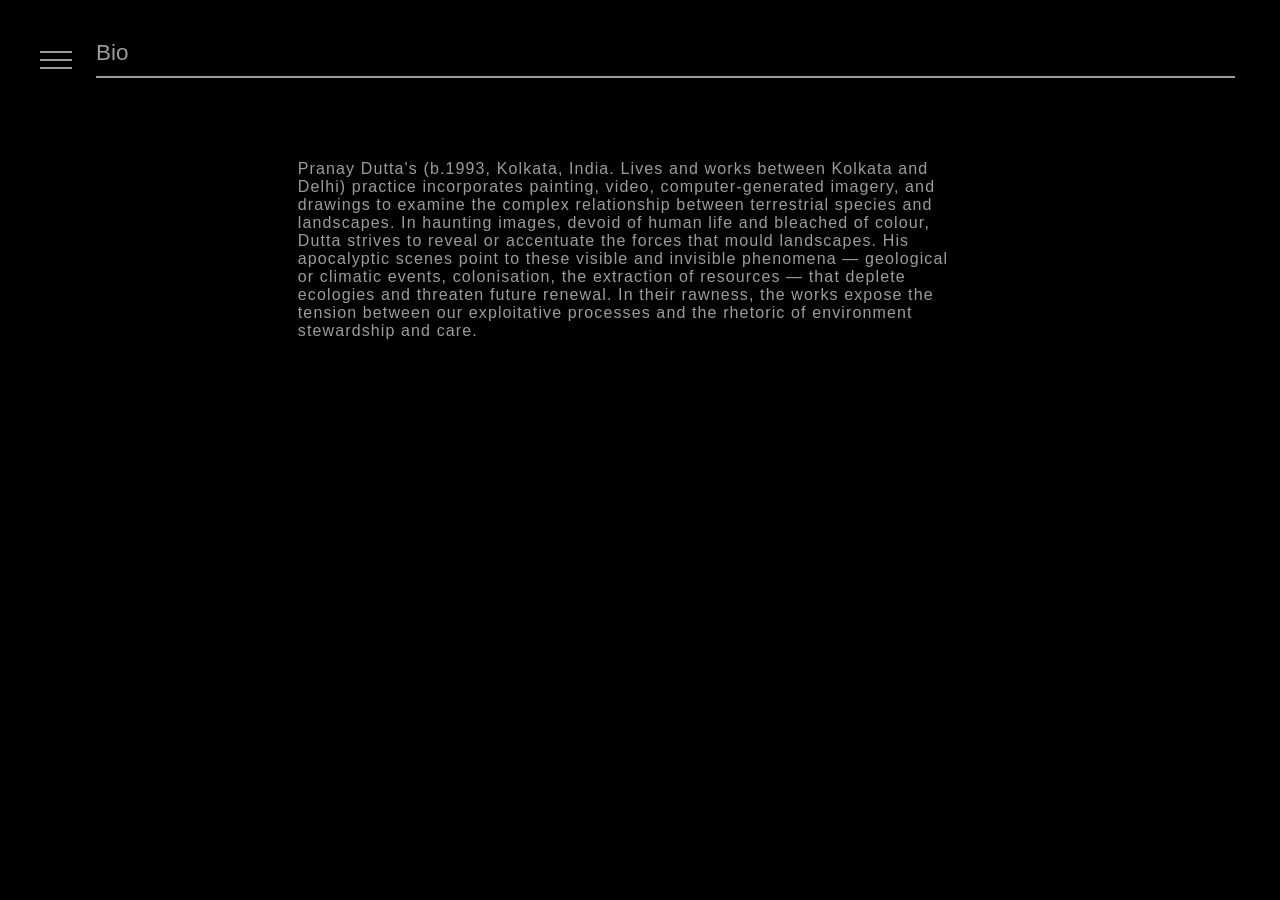
==== about/bio/index.html @ f572932f "lowercase" ====
<!DOCTYPE html>
<html lang="en">

<head>
    <meta charset="UTF-8" />
    <title>Bio - Pranay Dutta</title>
    <link rel="stylesheet" href="style.css" />
    <link rel="preload" as="image" href="../BG2.jpg">
    <meta name="viewport" content="width=device-width, initial-scale=1.0" />
    <script src="about.js" defer></script>
</head>

<body>
    <div class="bgLayer"></div>
    <div class="aboutWrapper">
        <!-- LEFT SIDE -->
        <div class="topBar" aria-hidden="true"></div>
        <button id="hamburgerToggle" class="hamburgerToggleFixed" aria-label="Toggle menu">
            <span></span><span></span><span></span>
        </button>
        <header class="pageTitleBar">
            <h1 class="pageTitle" id="pageTitle">Bio</h1>
            <div class="pageTitleSeparator"></div>
        </header>


        <!-- LEFT SIDE -->
        <div class="leftPanelBg" aria-hidden="true"></div>
        <aside class="aboutLeft closed">
            <a id="homeIcon" class="homeIcon" href="../../" aria-label="Home" hidden>
                <svg class="homeIconSVG" xmlns="http://www.w3.org/2000/svg" viewBox="0 0 24 24" fill="none"
                    stroke="currentColor" stroke-linecap="round" stroke-linejoin="round" aria-hidden="true" focusable="false">
                    <!-- House outline -->
                    <path
                        d="M4.5 10.5L12 4.25L19.5 10.5V19.25A2.25 2.25 0 0 1 17.25 21.5H6.75A2.25 2.25 0 0 1 4.5 19.25V10.5Z" />
                    <!-- Door (rounded top) -->
                    <path d="M10 21.5V15.9C10 14.55 10.9 13.75 12 13.75C13.1 13.75 14 14.55 14 15.9V21.5" />
                </svg>
            </a>
            <!-- About list -->
            <div class="navBlock">
                <a href="#" class="navLink is-active">Bio</a>
                <a href="../cv/" class="navLink">CV</a>
                <a href="../links/" class="navLink">Links</a>
                <a href="../contact/" class="navLink">Contact</a>
            </div>
        
            <!-- Category list -->        
        </aside>
        
        
        <aside class="aboutRight">
            <!-- Items list -->
            <div class="itemsBlock">
                    <p class="BioText">Pranay Dutta's (b.1993, Kolkata, India. Lives and works between Kolkata and Delhi) practice
                        incorporates painting, video, computer-generated imagery, and drawings to examine the complex
                        relationship between terrestrial species and landscapes. In haunting images, devoid of human life
                        and bleached of colour, Dutta strives to reveal or accentuate the forces that mould landscapes. His
                        apocalyptic scenes point to these visible and invisible phenomena — geological or climatic events,
                        colonisation, the extraction of resources — that deplete ecologies and threaten future renewal. In
                        their rawness, the works expose the tension between our exploitative processes and the rhetoric of
                        environment stewardship and care.</p>
            </div>
        </aside>
    </div>
</body>

</html>
---- about/bio/style.css ----
@font-face {
  font-family: 'Neris';
  src: url('../../fonts/Neris-Thin.otf') format('opentype');
  font-weight: 100;
  font-style: normal;
}

@font-face {
  font-family: 'Neris';
  src: url('../../fonts/Neris-ThinItalic.otf') format('opentype');
  font-weight: 100;
  font-style: italic;
}

@font-face {
  font-family: 'Neris';
  src: url('../../fonts/Neris-Light.otf') format('opentype');
  font-weight: 300;
  font-style: normal;
}

@font-face {
  font-family: 'Neris';
  src: url('../../fonts/Neris-LightItalic.otf') format('opentype');
  font-weight: 300;
  font-style: italic;
}

:root {
  --bg-url: url("../../BG3LOWRES.jpg");
}

*,
*::before,
*::after {
  box-sizing: border-box;
  margin: 0;
  padding: 0;
}

html {
  scrollbar-gutter: stable
}

html,
body {
  height: 100%;
}

body {
  color: #9c9c9c;
  background: #000;
  font-family: 'Neris', sans-serif;
}


.bgLayer{
  position: fixed;
  top: 0;
  left: 0;
  width: 100vw;
  height: 100vh;
  height: 100lvh;
  z-index: -1;
  pointer-events: none;
  background-image: var(--bg-url);
  background-size: cover;
  background-position: center;
  background-repeat: no-repeat;
}

.aboutWrapperwrapper {
  position: relative;
  min-height: 100vh;
  display: flex;
}


.topBar {
  position: fixed;
  top: 0;
  left: 0;
  width: 100%;
  z-index: 50;
  pointer-events: none;
  overflow: hidden;
  clip-path: inset(0);
  --panel-h: 80px;
  --fade-extend: 100px;

  /* total height = solid + fade */
  height: calc(var(--panel-h) + var(--fade-extend));

  -webkit-mask-image: linear-gradient(to bottom,
      rgba(0, 0, 0, 1) 0,
      rgba(0, 0, 0, 1) var(--panel-h),
      rgba(0, 0, 0, 0) calc(var(--panel-h) + var(--fade-extend)));
  mask-image: linear-gradient(to bottom,
      rgba(0, 0, 0, 1) 0,
      rgba(0, 0, 0, 1) var(--panel-h),
      rgba(0, 0, 0, 0) calc(var(--panel-h) + var(--fade-extend)));
}

.topBar::before {
  content: "";
  position: fixed;
  top: 0;
  left: 0;
  width: 100vw;
  height: 100lvh;

  background-image: var(--bg-url);
  background-size: cover;
  background-position: center;
  background-repeat: no-repeat;
}

.pageTitleBar {
  position: fixed;
  top: 2.5rem;
  z-index: 60;
  padding: 0 2.8rem 1.4rem 6rem;
  background: transparent;
  width: 100%;
}


/* Fixed hamburger and title outside panel */
.hamburgerToggleFixed {
  position: fixed;
  top: 3rem;
  left: 2.5rem;
  z-index: 110;
  display: flex;
  flex-direction: column;
  justify-content: space-around;
  width: 2rem;
  height: 1.5rem;
  background: none;
  border: none;
  cursor: pointer;
  padding: 0;
  color: #9c9c9c;
  transition: color 0.2s ease;
}

.hamburgerToggleFixed span {
  display: block;
  height: 2px;
  width: 100%;
  background: currentColor;
  transition: all 0.3s ease;
  transform-origin: center;
}

.hamburgerToggleFixed:hover {
  color: #c3ff4a;
}

.hamburgerToggleFixed.open span:nth-child(1) {
  transform: rotate(45deg) translate(5px, 5px);
}

.hamburgerToggleFixed.open span:nth-child(2) {
  opacity: 0;
}

.hamburgerToggleFixed.open span:nth-child(3) {
  transform: rotate(-45deg) translate(7px, -6px);
}

.pageTitle {
  font-weight: 300;
  font-size: 1.4rem;
}

.pageTitleSeparator {
  width: 100%;
  background-color: #9c9c9c;
  height: 2px;
  margin-top: 10px;
}



.leftPanelBg{
  position: fixed;
  top: 0;
  left: 0;
  height: 100lvh;
  z-index: 90;
  opacity: 0;
  transition: opacity 0.5s ease;
  --panel-w: 600px;
  --fade-extend: 220px;
  width: calc(var(--panel-w) + var(--fade-extend));
  overflow: hidden;
  pointer-events: none;
  clip-path: inset(0);

  -webkit-mask-image: linear-gradient(to right,
    rgba(0,0,0,1) 0,
    rgba(0,0,0,1) calc(100% - var(--fade-extend)),
    rgba(0,0,0,0) 100%);
  mask-image: linear-gradient(to right,
    rgba(0,0,0,1) 0,
    rgba(0,0,0,1) calc(100% - var(--fade-extend)),
    rgba(0,0,0,0) 100%);
}


.leftPanelBg::before{
  content:"";
  position: fixed;        /* key change: fixed + full viewport */
  top: 0;
  left: 0;
  width: 100vw;
  height: 100lvh;
  background-image: var(--bg-url);
  background-size: cover;
  background-position: center;
  background-repeat: no-repeat;
}

.leftPanelBg.is-visible {
  opacity: 1;
}

.homeIcon {
  position: fixed;
  top: 2.3rem;
  left: 5rem;
  width: 1.5rem;
  height: 1.5rem;
  color: #9c9c9c;
  background: none;
  border: none;
  padding: 0;
  cursor: pointer;
  z-index: 110;
}

.homeIcon:hover {
  color: #c3ff4a;
}

.homeIconSVG {
  height: 40px;
  width: 40px;
  stroke-width: 1.25;
}


.aboutLeft {
  transition: transform 0.3s cubic-bezier(0.25, 0.46, 0.45, 0.94);
  position: fixed;
  /* Changed from sticky for overlay */
  left: 0;
  top: 0;
  z-index: 100;
  min-width: 26%;
  height: 100vh;
  width: max-content;
  /* grow to the longest line */
  max-width: 100vw;
  /* but never exceed the viewport */
  min-width: 230px;
  padding: 6rem 2.5rem 2.8rem;
  display: flex;
  flex-direction: column;
}


.aboutLeft.closed {
  transform: translateX(-100%);
}


.navBlock {
  display: flex;
  flex-direction: column;
  gap: 0.6rem;
  margin-top: 2rem;
}

.navLink {
  display: block;
  font-weight: 100;
  font-size: 1.0rem;
  color: #9c9c9c;
  text-decoration: none;
  transition: color 0.2s ease;
  letter-spacing: 0.07em;
  white-space: nowrap;
  max-width: 100%;
}

.navLink:hover {
  color: #c3ff4a;
  ;
}

.navLink.is-active {
  color: #c3ff4a;
}



.aboutRight {
  align-items: center;
  position: relative;
  width: 100%;
  margin-left: 0;
  z-index: 2;
  flex: 1;
  padding: 8rem 0 2.8rem 0;
  display: flex;
  flex-direction: column;
  opacity: 1;
  transition: opacity 500ms ease;
  /* soft fade */
}


.aboutRight.is-fading {
  opacity: 0;
}


.itemsBlock {
  flex: 1;
  padding: 2rem 2.8rem 0;
  display: flex;
  flex-direction: column;
  gap: 2.5rem;
  width: 60%;
}

/*===== LIST =====*/


.BioText {
  display: block;
  font-weight: 100;
  font-size: 1.0rem;
  color: #9c9c9c;
  text-decoration: none;
  transition: color 0.2s ease;
  letter-spacing: 0.07em;
}

@media (max-width: 900px) {
  .itemsBlock {
    width:100%;
  }

}
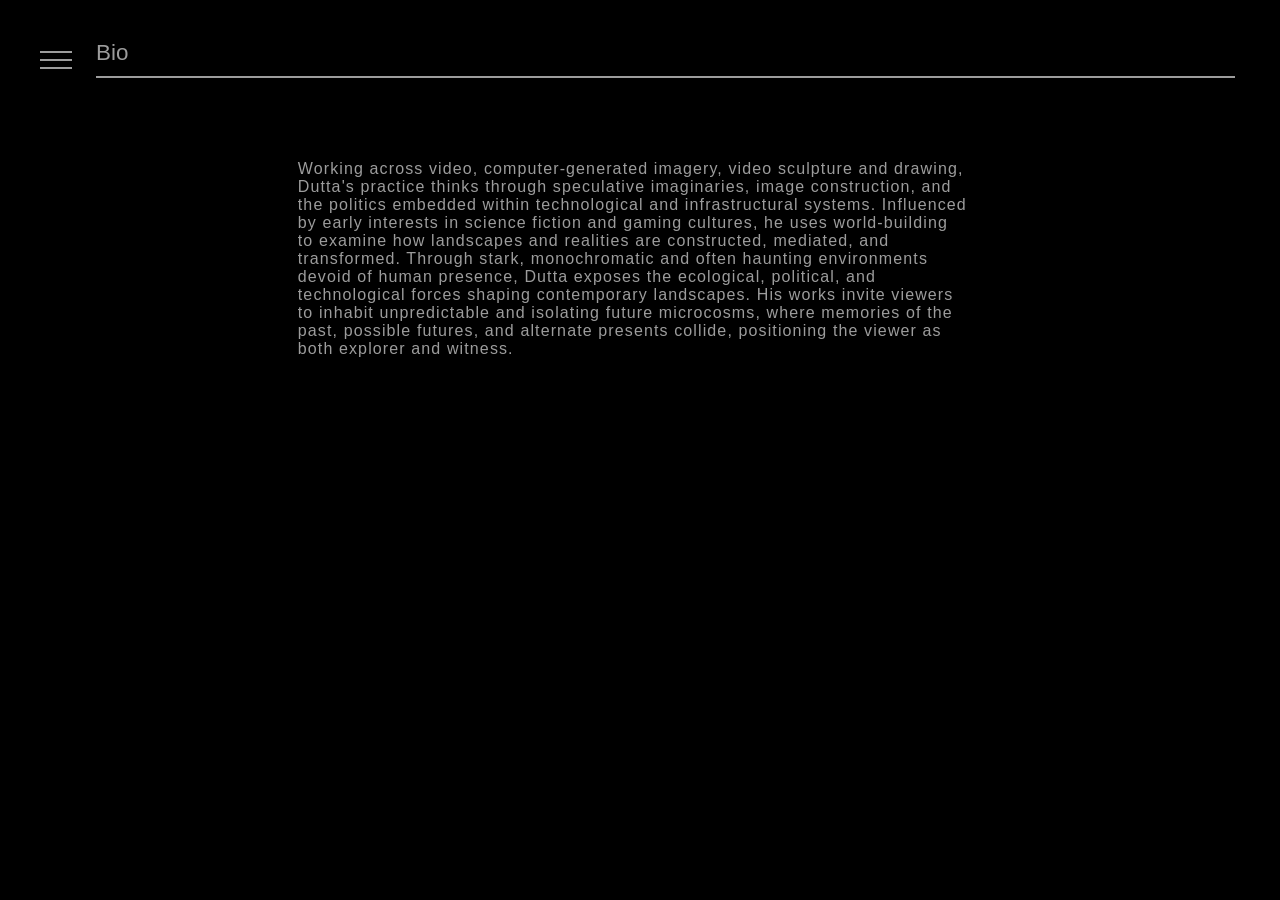
==== commit 0a96ec7b: "Updates" ====
--- a/about/bio/index.html
+++ b/about/bio/index.html
@@ -52,14 +52,7 @@
         <aside class="aboutRight">
             <!-- Items list -->
             <div class="itemsBlock">
-                    <p class="BioText">Pranay Dutta's (b.1993, Kolkata, India. Lives and works between Kolkata and Delhi) practice
-                        incorporates painting, video, computer-generated imagery, and drawings to examine the complex
-                        relationship between terrestrial species and landscapes. In haunting images, devoid of human life
-                        and bleached of colour, Dutta strives to reveal or accentuate the forces that mould landscapes. His
-                        apocalyptic scenes point to these visible and invisible phenomena — geological or climatic events,
-                        colonisation, the extraction of resources — that deplete ecologies and threaten future renewal. In
-                        their rawness, the works expose the tension between our exploitative processes and the rhetoric of
-                        environment stewardship and care.</p>
+                    <p class="BioText">Working across video, computer-generated imagery, video sculpture and drawing, Dutta's practice thinks through speculative imaginaries, image construction, and the politics embedded within technological and infrastructural systems. Influenced by early interests in science fiction and gaming cultures, he uses world-building to examine how landscapes and realities are constructed, mediated, and transformed. Through stark, monochromatic and often haunting environments devoid of human presence, Dutta exposes the ecological, political, and technological forces shaping contemporary landscapes. His works invite viewers to inhabit unpredictable and isolating future microcosms, where memories of the past, possible futures, and alternate presents collide, positioning the viewer as both explorer and witness.</p>
             </div>
         </aside>
     </div>
